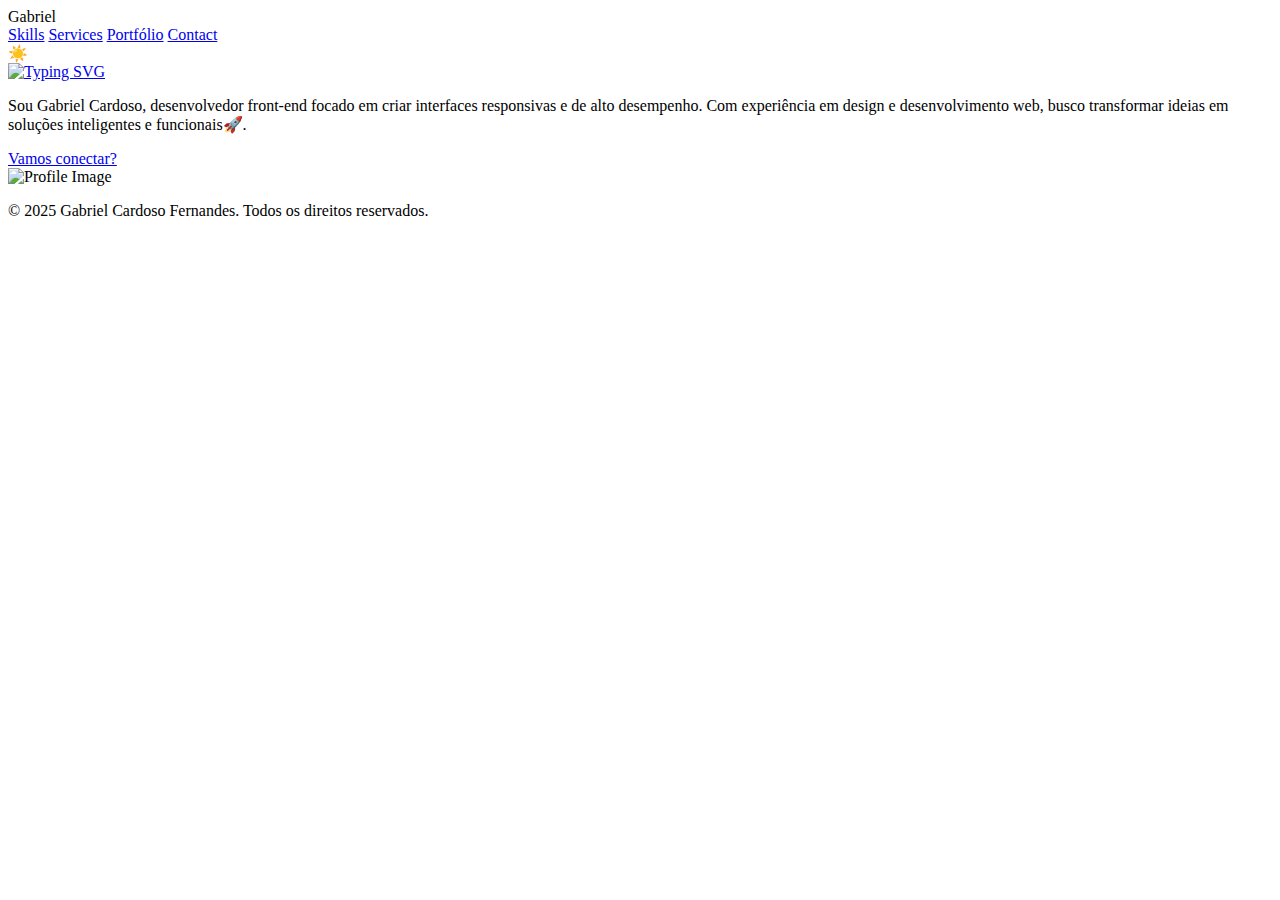
==== index.html @ d9ac54e0 "adcionando descrições" ====
<!DOCTYPE html>
<html lang="pt-br">
<head>
    <meta charset="UTF-8">
    <meta name="viewport" content="width=device-width, initial-scale=1.0">
    <title>Gabriel Cardoso - Frontend Developer</title>
    <link rel="stylesheet" href="styles.css">
</head>
<body class="dark-mode">

    <header class="header">
        <div class="logo">Gabriel</div>
        <nav class="nav">
            <a href="#">Skills</a>
            <a href="#">Services</a>
            <a href="#">Portfólio</a>
            <a href="#">Contact</a>
        </nav>
        <div class="toggle-theme">☀️</div>
    </header>

    <div class="container">
        <section class="hero">
            <div class="hero-text">
                <a href="https://git.io/typing-svg">
                    <img id="typing-svg" src="https://readme-typing-svg.demolab.com?font=Kanit&weight=600&size=32&duration=1500&pause=1000&color=F7F7F7&width=435&lines=Ol%C3%A1%2C+eu+sou+o+Gabriel!;Desenvolvedor+front-end" alt="Typing SVG" />
                </a>
                <p>Sou Gabriel Cardoso, desenvolvedor front-end focado em criar interfaces responsivas e de alto desempenho. Com experiência em design e desenvolvimento web, busco transformar ideias em soluções inteligentes e funcionais🚀.</p>
                <a href="#" class="btn">Vamos conectar?</a>
            </div>
            <div class="hero-image">
                <img src="minhaFoto.jpeg" alt="Profile Image">
            </div>
        </section>
    </div>

    <footer>
        <p>&copy; 2025 Gabriel Cardoso Fernandes. Todos os direitos reservados.</p>
    </footer>

    <script src="scripts.js"></script>

</body>
</html>
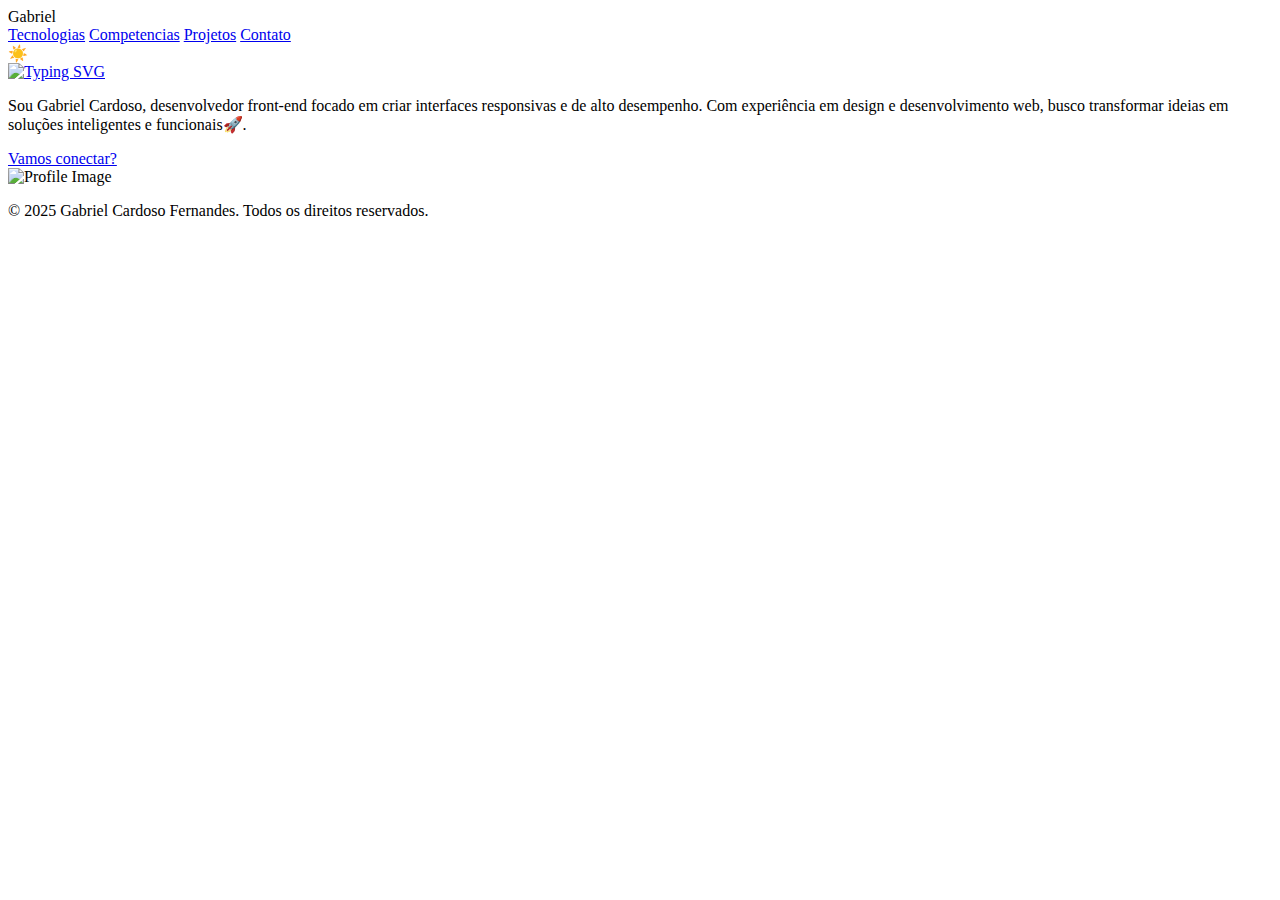
==== commit 27a8e8d4: "alteração de descrições" ====
--- a/index.html
+++ b/index.html
@@ -11,10 +11,10 @@
     <header class="header">
         <div class="logo">Gabriel</div>
         <nav class="nav">
-            <a href="#">Skills</a>
-            <a href="#">Services</a>
-            <a href="#">Portfólio</a>
-            <a href="#">Contact</a>
+            <a href="#">Tecnologias</a>
+            <a href="#">Competencias</a>
+            <a href="#">Projetos</a>
+            <a href="#">Contato</a>
         </nav>
         <div class="toggle-theme">☀️</div>
     </header>
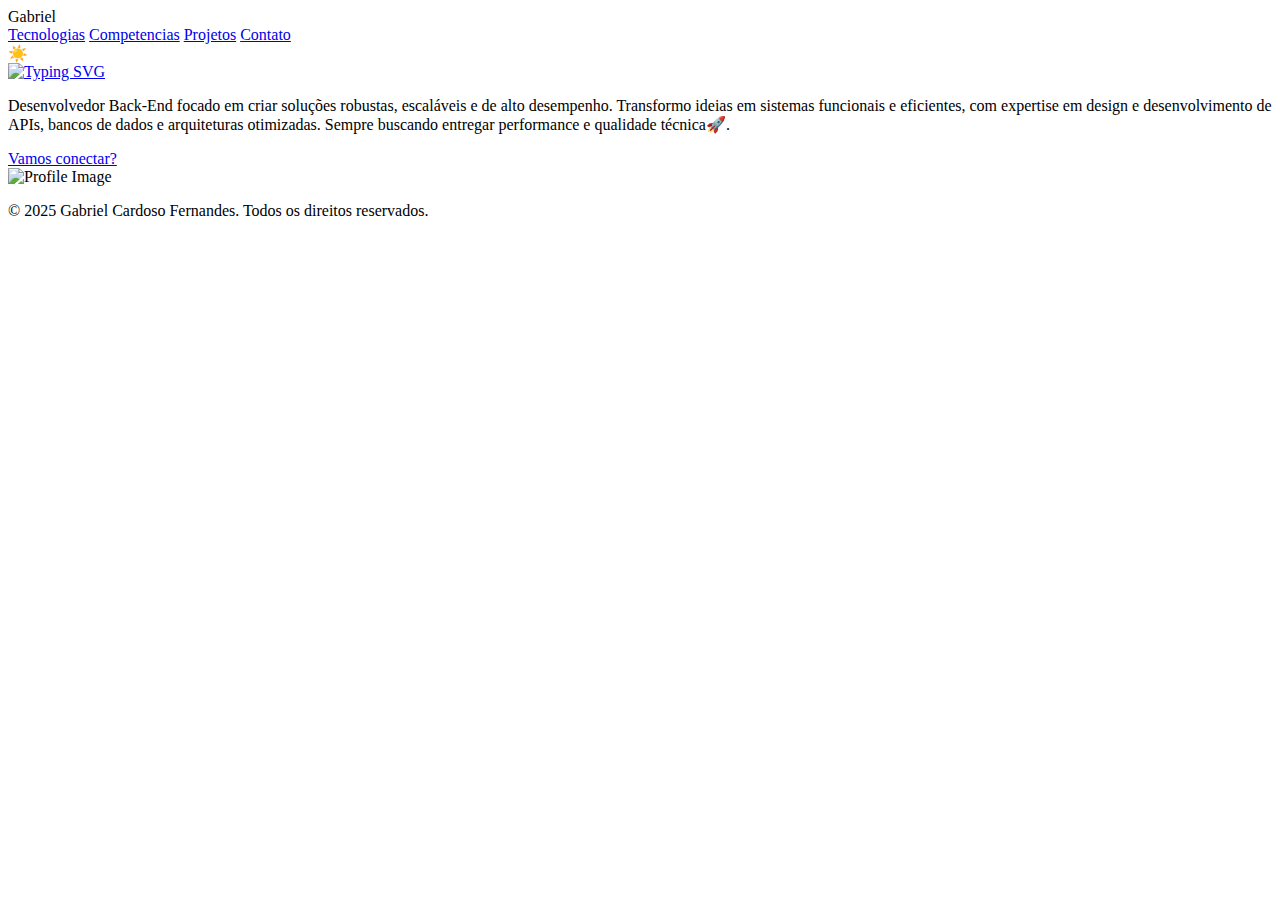
==== commit 826bda8e: "alteração de descrições" ====
--- a/index.html
+++ b/index.html
@@ -23,9 +23,10 @@
         <section class="hero">
             <div class="hero-text">
                 <a href="https://git.io/typing-svg">
-                    <img id="typing-svg" src="https://readme-typing-svg.demolab.com?font=Kanit&weight=600&size=32&duration=1500&pause=1000&color=F7F7F7&width=435&lines=Ol%C3%A1%2C+eu+sou+o+Gabriel!;Desenvolvedor+front-end" alt="Typing SVG" />
+                    <img id="typing-svg" src="https://readme-typing-svg.demolab.com?font=Kanit&weight=600&size=32&duration=1500&pause=1000&color=F7F7F7&width=435&lines=Ol%C3%A1%2C+eu+sou+o+Gabriel!;Desenvolvedor+Back-End" alt="Typing SVG" />
                 </a>
-                <p>Sou Gabriel Cardoso, desenvolvedor front-end focado em criar interfaces responsivas e de alto desempenho. Com experiência em design e desenvolvimento web, busco transformar ideias em soluções inteligentes e funcionais🚀.</p>
+                <p>Desenvolvedor Back-End focado em criar soluções robustas, escaláveis e de alto desempenho. Transformo ideias em sistemas funcionais e eficientes, com expertise em design e desenvolvimento de APIs, bancos de dados e arquiteturas otimizadas. Sempre buscando entregar performance e qualidade técnica🚀.</p>
+
                 <a href="#" class="btn">Vamos conectar?</a>
             </div>
             <div class="hero-image">
